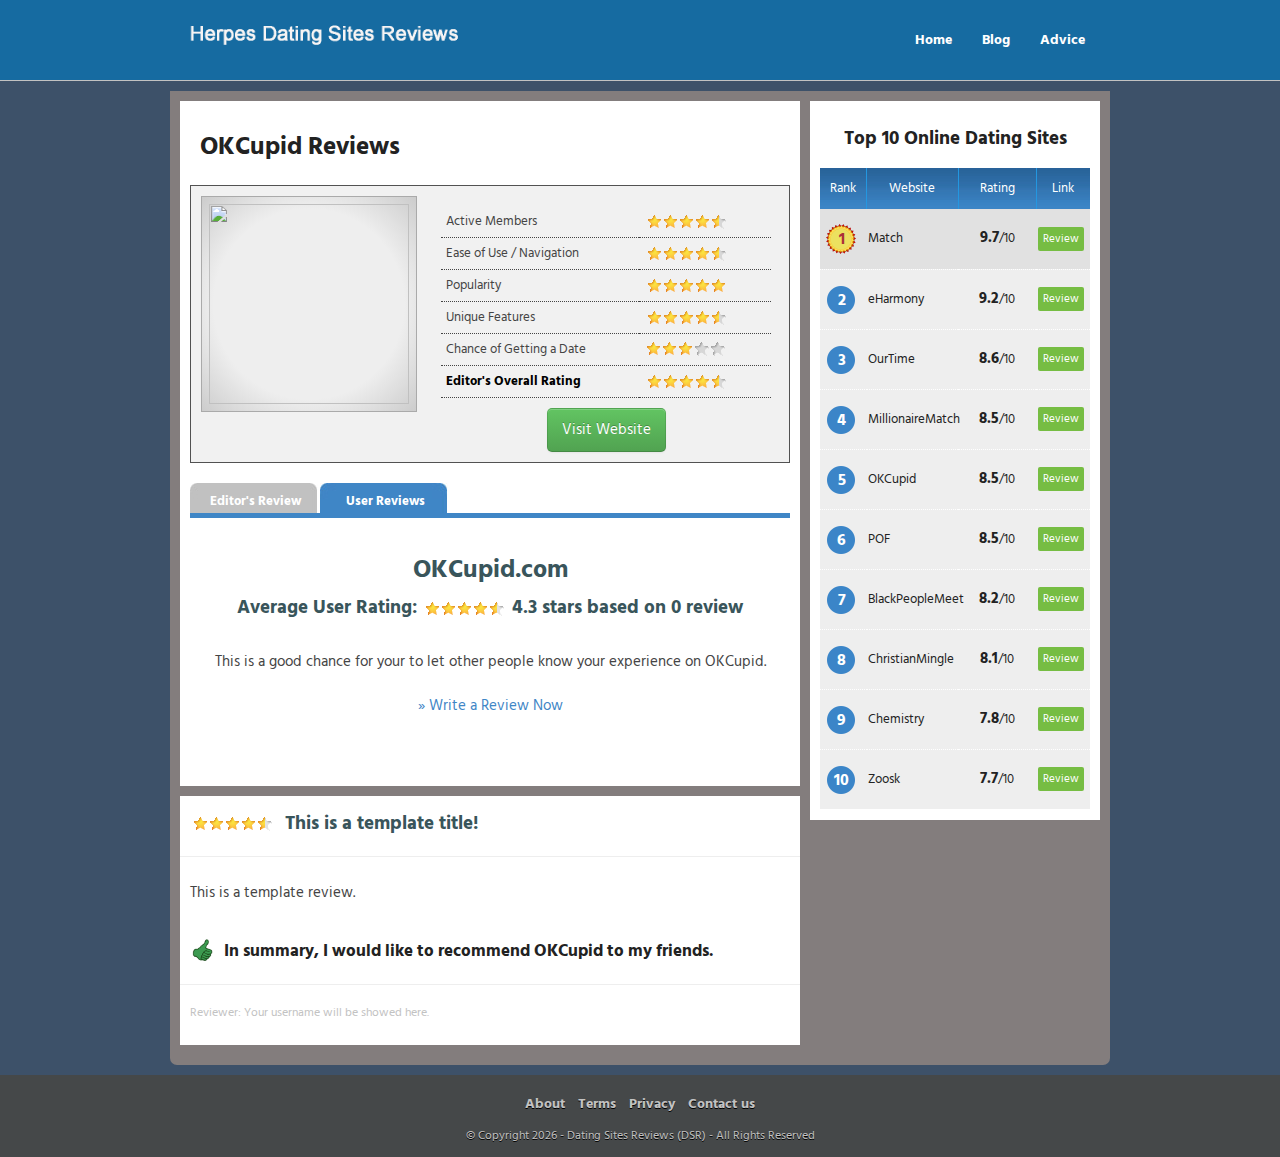
==== Resource/okcupid-user-reviews.htm @ 8aef3d7a "sss" ====
﻿<html class="no-js" lang="en">
<head>
<meta charset="utf-8">
<meta http-equiv="X-UA-Compatible" content="IE=edge,chrome=1">
<title>OKCupid User Reviews - Top 10 Online Dating Sites at DSR</title>
<meta name="keywords" content="dating, sites, online, best, user reviews, top 10, okcupid, okcupid.com">
<meta name="description" content="User reviews of OKCupid.com, which based on the registered users` real membership experience. Know how other users rate this dating site.">
<link rel="stylesheet" href="css\style.css" type="text/css" media="all">
<link href="https://fonts.googleapis.com/css?family=Hind:400,500" rel="stylesheet">
<link rel="shortcut icon" href="favicon.ico">
<meta name="viewport" content="width=device-width, initial-scale=1">
</head>
<body class="single single-reviews postid-28">
  <!--HEADER-->
	<div class="header-new">
        <div class="header-content-newLogo">
	        <div class="logo">
            <a href="index.htm"><img src="images\logo.png" alt="Dating Sites Reviews"></a>
	        </div>
	        <div class="navigation">
              <nav id="menu" class="menu-top-menu-container">
               <ul id="menu-top-menu" class="menu">
                <li id="menu-item-20" class="menu-item menu-item-type-custom menu-item-object-custom menu-item-home menu-item-20 first-child"> <a href="index.htm">Home</a></li>
                <li id="menu-item-21" class="menu-item menu-item-type-custom menu-item-object-custom menu-item-21"> <a href="https://www.datingsites.reviews/blog">Blog</a></li>
                <li id="menu-item-22" class="menu-item menu-item-type-taxonomy menu-item-object-category menu-item-22"><a href="advice.htm">Advice</a></li>
               </ul>
              </nav>
            </div>
	  	</div>
	</div>
  <!--HEADER END-->
<div class="wraper-main">
<div id="container" class="container_12 wraper">
  <div id="main" role="main">
    <div id="bodyWraper" class="grid_12">
      <div class="grid_8 omega">
        <section id="proReview" class="clearfix">
	      <h1 class="entry-title intitle">OKCupid Reviews</h1>
          <div class="profeatureBox clearfix">
            <div class="imgBox"> <img class="rthumb" src="images\sites\okcupid.jpg" alt="OKCupid"> </div>
            <div class="reviewInfo">
              <table class="revRat">
                <tbody>
                  <tr>
                    <td>Active Members</td>
                    <td><div class="rating star_5"><img src="images\rating\45.png"></div></td>
                  </tr>
                  <tr>
                    <td>Ease of Use / Navigation</td>
                    <td><div class="rating star_4"><img src="images\rating\45.png"></div></td>
                  </tr>
                  <tr>
                    <td>Popularity</td>
                    <td><div class="rating star_5"><img src="images\rating\5.png"></div></td>
                  </tr>
                  <tr>
                    <td>Unique Features</td>
                    <td><div class="rating star_4"><img src="images\rating\45.png"></div></td>
                  </tr>
                  <tr>
                    <td>Chance of Getting a Date</td>
                    <td><div class="rating star_4"><img src="images\rating\3.png"></div></td>
                  </tr>
                  <tr>
                    <td><b>Editor's Overall Rating</b></td>
                    <td><div class="rating star_4"><img src="images\rating\45.png"></div></td>
                  </tr>
                </tbody>
              </table>
              <span><a class="btn btn-large btn-success" style="color: white" href="https://www.okcupid.com/" target="_blank" rel="nofollow">Visit Website</a></span> </div>
          </div>
          <article>
            <table width="100%" border="0" cellpadding="0" cellspacing="0" style="margin:20px 0;">
              <tbody>
                <tr>
                  <td width="100%" height="30"><a href="okcupid.htm" class="InactiveTab WhiteHeaderName"> <span style="position:relative; bottom:-8px;">Editor's Review</span> </a> <span class="ActiveTab WhiteHeaderName"> <span style="position:relative; bottom:-8px;"> User Reviews </span> </span> </td>
                </tr>
                <tr>
                  <td height="5" style="background: url(images/tabs-bottom.jpg); padding-top:0px;"><div style="margin-top:0; height:5px;">&nbsp;</div></td>
                </tr>
              </tbody>
            </table>
            <div itemscope="" itemtype="http://schema.org/Thing">
              <h1 class="h1-user" itemprop="name">OKCupid.com</h1>
               <div class="avg" itemprop="aggregateRating" itemscope="" itemtype="http://schema.org/AggregateRating">
                <div>Average User Rating:
                  <img src="images\rating\45.png">
                  <span itemprop="ratingValue">4.3</span> stars
                  <meta itemprop="bestRating" content="5">
                  <meta itemprop="worstRating" content="1">
                  based on <span itemprop="ratingCount">0</span> review
                </div>
               </div>
            </div>
            <p style="text-align:center;"> This is a good chance for your to let other people know your experience on OKCupid.<br><br>
              <a href="write-review.htm">» Write a Review Now</a> <br>
              <br>
              <br>
            </p>
          </article>
        </section>
        <div class="clear"></div>
        <!--start user review-->
        <section class="review clearfix">
          <header>
            <h4> <img src="images\rating\45.png" style="padding-right:10px; float:left;">This is a template title!</h4>
          </header>
          <div class="clear"></div>
          <article>
            <p>This is a template review.</p>
            <h6> <img src="images\thumb-up.png" style="padding-right:5px;width:25px;"> In summary, I would like to recommend OKCupid to my friends. </h6>
          </article>
          <footer>
            <h5> Reviewer: Your username will be showed here. </h5>
          </footer>
          <div class="clear"></div>
        </section>
        <!--end user review-->
      </div>
      <!--COL RIGHT-->
      <div class="grid_5 alpha">
        <div class="ratingBoardWrapper widget">
	        <h3 class="widgettitle">Top 10 Online Dating Sites</h3>   
	        <div class="new-rating-bar">     
            <table>
              <thead>
                <tr>
                  <td class="section-1">Rank</td>
                  <td class="section-2">Website</td>
                  <td class="section-3">Rating</td>
                  <td class="section-4">Link</td>
                </tr>
              </thead>
              <tbody>  
                <tr class="first">
                  <td class="product-rank"><div class="rank no1-rating">1</div></td>
                  <td class="product-name">Match</td>
                  <td><div class="star-ratings"><span class="rating-score">9.7</span>/10</div></td>
                  <td><a class="review" href="match.htm">Review</a></td>
                </tr>
                            
                <tr>
                  <td class="product-rank"><div class="rank">2</div></td>
                  <td class="product-name">eHarmony</td>
                  <td><div class="star-ratings"><span class="rating-score">9.2</span>/10</div></td>
                  <td><a class="review" href="eharmony.htm">Review</a></td>
                </tr>
                            
                <tr>
                  <td class="product-rank"><div class="rank">3</div></td>
                  <td class="product-name">OurTime</td>
                  <td><div class="star-ratings"><span class="rating-score">8.6</span>/10</div></td>
                  <td><a class="review" href="ourtime.htm">Review</a></td>
                </tr>
                            
                <tr>
                  <td class="product-rank"><div class="rank">4</div></td>
                  <td class="product-name">MillionaireMatch</td>
                  <td><div class="star-ratings"><span class="rating-score">8.5</span>/10</div></td>
                  <td><a class="review" href="millionairematch.htm">Review</a></td>
                </tr>
                            
                <tr>
                  <td class="product-rank"><div class="rank">5</div></td>
                  <td class="product-name">OKCupid</td>
                  <td><div class="star-ratings"><span class="rating-score">8.5</span>/10</div></td>
                  <td><a class="review" href="okcupid.htm">Review</a></td>
                </tr>
                            
                <tr>
                  <td class="product-rank"><div class="rank">6</div></td>
                  <td class="product-name">POF</td>
                  <td><div class="star-ratings"><span class="rating-score">8.5</span>/10</div></td>
                  <td><a class="review" href="pof.htm">Review</a></td>
                </tr>
                            
                <tr>
                  <td class="product-rank"><div class="rank">7</div></td>
                  <td class="product-name">BlackPeopleMeet</td>
                  <td><div class="star-ratings"><span class="rating-score">8.2</span>/10</div></td>
                  <td><a class="review" href="blackpeoplemeet.htm">Review</a></td>
                </tr>
                            
                <tr>
                  <td class="product-rank"><div class="rank">8</div></td>
                  <td class="product-name">ChristianMingle</td>
                  <td><div class="star-ratings"><span class="rating-score">8.1</span>/10</div></td>
                  <td><a class="review" href="christianmingle.htm">Review</a></td>
                </tr>
                            
                <tr>
                  <td class="product-rank"><div class="rank">9</div></td>
                  <td class="product-name">Chemistry</td>
                  <td><div class="star-ratings"><span class="rating-score">7.8</span>/10</div></td>
                  <td><a class="review" href="chemistry.htm">Review</a></td>
                </tr>
                            
                <tr>
                  <td class="product-rank"><div class="rank">10</div></td>
                  <td class="product-name">Zoosk</td>
                  <td><div class="star-ratings"><span class="rating-score">7.7</span>/10</div></td>
                  <td><a class="review" href="zoosk.htm">Review</a></td>
                </tr>
                </tbody>
            </table>
	      </div>
	    </div>
      </div>
      <!--/COL RIGHT-->
    </div>
  </div>
</div>
<!--! end of #container -->
</div>
<div class="footer-area">
    <footer class="grid_12 bottom">
    <nav>
      <ul id="menu-top-menu-1" class="menu">
        <li class="menu-item menu-item-type-taxonomy menu-item-object-category menu-item-22"> <a href="about-us.htm" rel="nofollow">About</a></li>
        <li class="menu-item menu-item-type-custom menu-item-object-custom menu-item-21"> <a href="terms.htm" rel="nofollow">Terms</a></li>
        <li class="menu-item menu-item-type-post_type menu-item-object-page menu-item-49"> <a href="privacy-policy.htm" rel="nofollow">Privacy</a></li>
        <li class="menu-item menu-item-type-taxonomy menu-item-object-category menu-item-32"> <a href="contact-us.htm" rel="nofollow">Contact us</a></li>
      </ul>
    </nav>
    <p>
    © Copyright 
    <script> 
var d = new Date(); 
document.write(d.getFullYear()); 
</script> 
    - <a href="index-1.htm">Dating Sites Reviews</a> (DSR) - All Rights Reserved
    </p>
    </footer>
</div>
<script>
  (function(i,s,o,g,r,a,m){i['GoogleAnalyticsObject']=r;i[r]=i[r]||function(){
  (i[r].q=i[r].q||[]).push(arguments)},i[r].l=1*new Date();a=s.createElement(o),
  m=s.getElementsByTagName(o)[0];a.async=1;a.src=g;m.parentNode.insertBefore(a,m)
  })(window,document,'script','https://www.google-analytics.com/analytics.js','ga');

  ga('create', 'UA-86911760-1', 'auto');
  ga('send', 'pageview');

</script>
</body>
</html>
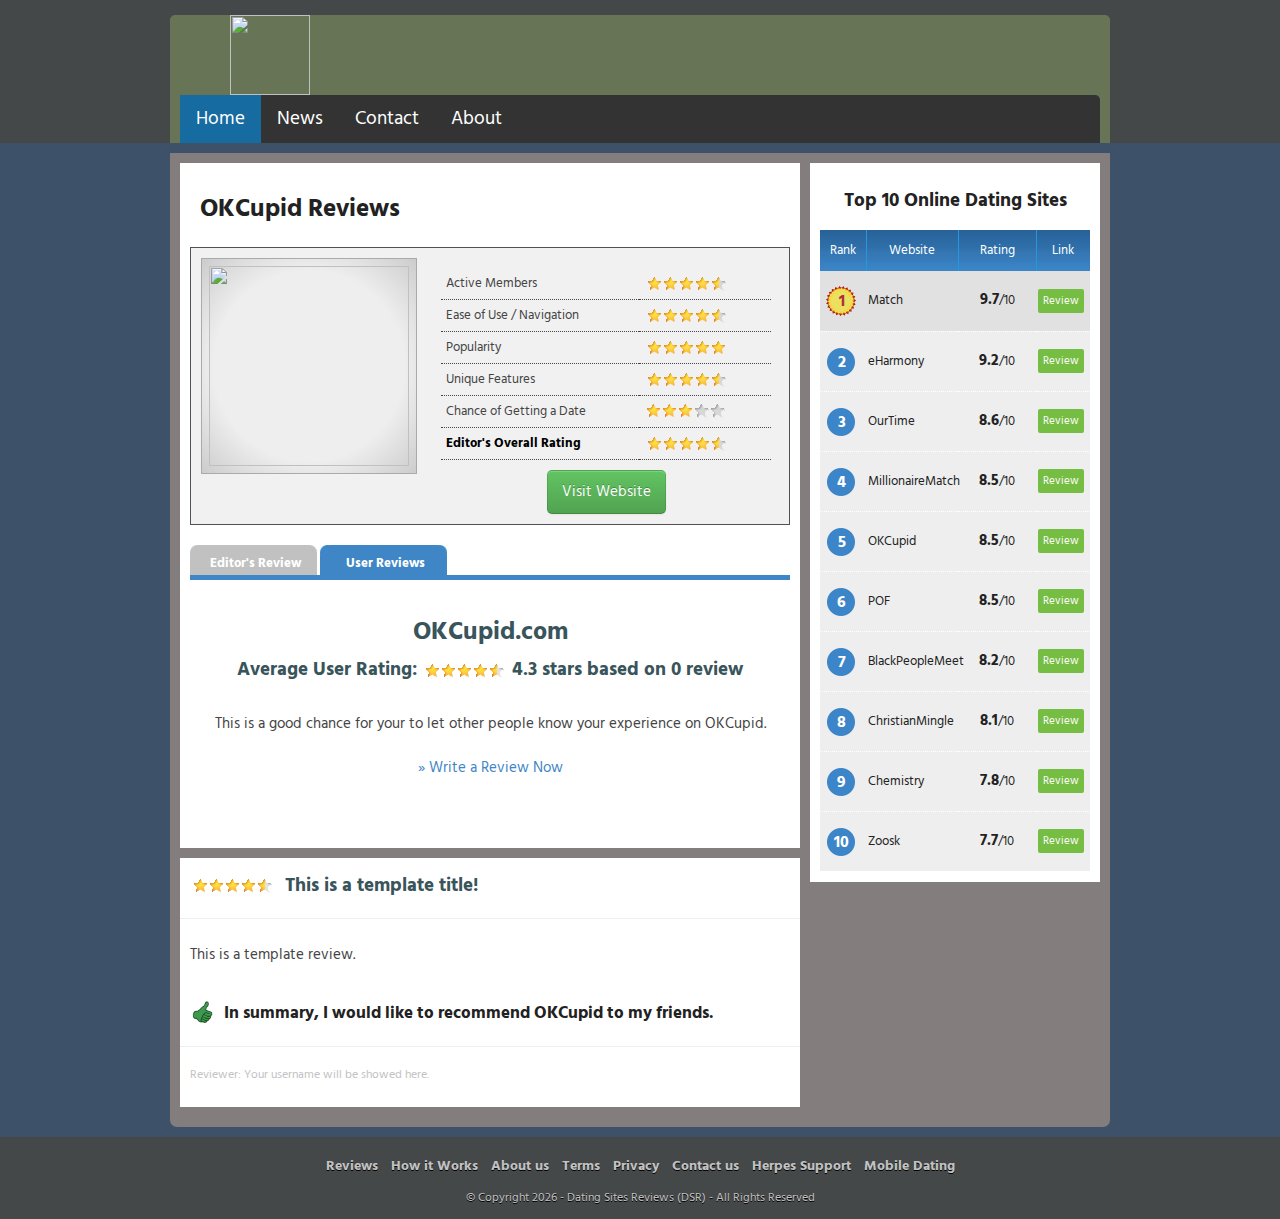
==== commit 3bb99c20: "添加" ====
--- a/Resource/okcupid-user-reviews.htm
+++ b/Resource/okcupid-user-reviews.htm
@@ -12,7 +12,27 @@
 </head>
 <body class="single single-reviews postid-28">
   <!--HEADER-->
-	<div class="header-new">
+  
+   <!--HEADER-->
+  <!--<?????????????????????????????>-->
+<div class="header-now">
+	<img class="header-now-img" src="favicon.ico" />
+	
+	<ul class="topnav">
+	  <li><a class="active" href="index-1.htm">Home</a></li>
+	  <li><a href="index.htm">News</a></li>
+	  <li><a href="https://www.datingsites.reviews/blog">Contact</a></li>
+	  <li><a href="advice.htm">About</a></li>
+	</ul>
+</div>
+
+
+  <!--HEADER END-->
+  
+  
+  
+  
+	<!--<div class="header-new">
         <div class="header-content-newLogo">
 	        <div class="logo">
             <a href="index.htm"><img src="images\logo.png" alt="Dating Sites Reviews"></a>
@@ -27,7 +47,7 @@
               </nav>
             </div>
 	  	</div>
-	</div>
+	</div>-->
   <!--HEADER END-->
 <div class="wraper-main">
 <div id="container" class="container_12 wraper">
@@ -215,11 +235,15 @@
 <div class="footer-area">
     <footer class="grid_12 bottom">
     <nav>
-      <ul id="menu-top-menu-1" class="menu">
-        <li class="menu-item menu-item-type-taxonomy menu-item-object-category menu-item-22"> <a href="about-us.htm" rel="nofollow">About</a></li>
+       <ul id="menu-top-menu-1" class="menu">
+      	<li class="menu-item menu-item-type-taxonomy menu-item-object-category menu-item-22"> <a href="about-us.htm" rel="nofollow">Reviews</a></li>
+        <li class="menu-item menu-item-type-custom menu-item-object-custom menu-item-21"> <a href="terms.htm" rel="nofollow">How it Works</a></li>
+        <li class="menu-item menu-item-type-taxonomy menu-item-object-category menu-item-22"> <a href="about-us.htm" rel="nofollow">About us</a></li>
         <li class="menu-item menu-item-type-custom menu-item-object-custom menu-item-21"> <a href="terms.htm" rel="nofollow">Terms</a></li>
         <li class="menu-item menu-item-type-post_type menu-item-object-page menu-item-49"> <a href="privacy-policy.htm" rel="nofollow">Privacy</a></li>
         <li class="menu-item menu-item-type-taxonomy menu-item-object-category menu-item-32"> <a href="contact-us.htm" rel="nofollow">Contact us</a></li>
+        <li class="menu-item menu-item-type-taxonomy menu-item-object-category menu-item-22"> <a href="about-us.htm" rel="nofollow">Herpes Support</a></li>
+        <li class="menu-item menu-item-type-custom menu-item-object-custom menu-item-21"> <a href="terms.htm" rel="nofollow">Mobile Dating</a></li>
       </ul>
     </nav>
     <p>
